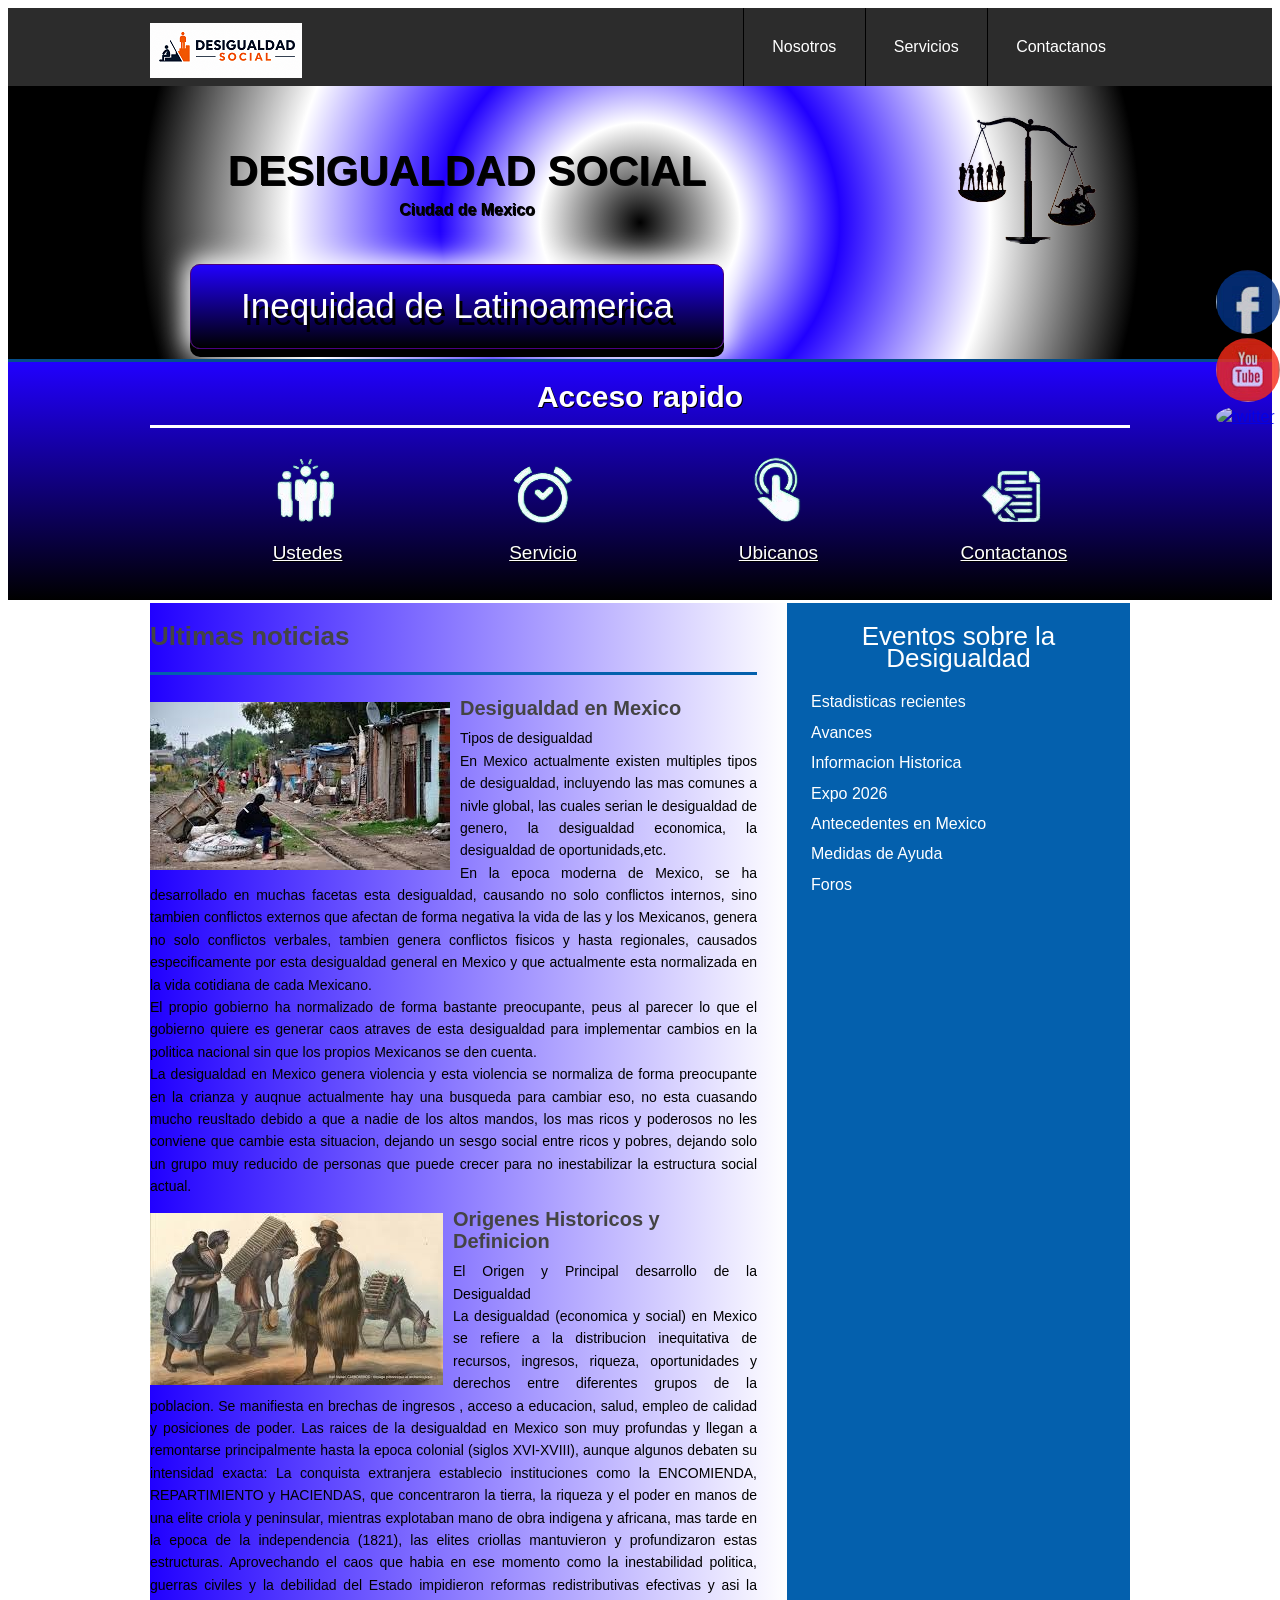
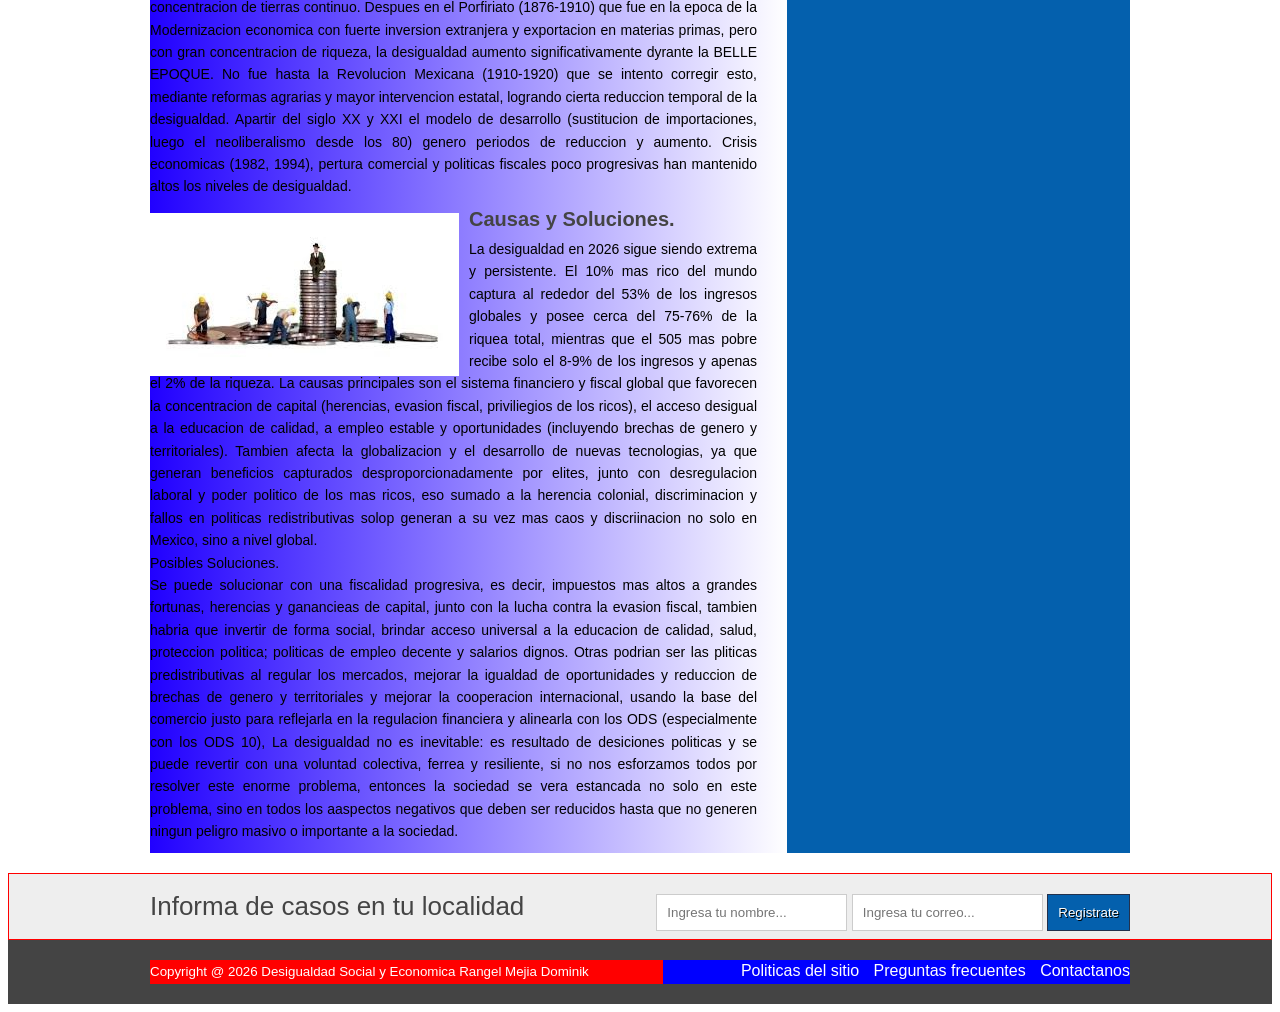
==== index.html @ 31c360f0 "Add files via upload" ====
<!DOCTYPE html>
<html lang="es" xmlns:mso="urn:schemas-microsoft-com:office:office" xmlns:msdt="uuid:C2F41010-65B3-11d1-A29F-00AA00C14882">
<head lang="es"> 
	<meta charset="UTF-8">
	<title>Desigualdad Economica y Social</title>
    <link rel="stylesheet" href="Cascada.css">

<!--[if gte mso 9]><xml>
<mso:CustomDocumentProperties>
<mso:xd_Signature msdt:dt="string"></mso:xd_Signature>
<mso:display_urn_x003a_schemas-microsoft-com_x003a_office_x003a_office_x0023_Editor msdt:dt="string">Aplicaci�n de SharePoint</mso:display_urn_x003a_schemas-microsoft-com_x003a_office_x003a_office_x0023_Editor>
<mso:Order msdt:dt="string">2700.00000000000</mso:Order>
<mso:xd_ProgID msdt:dt="string"></mso:xd_ProgID>
<mso:_ExtendedDescription msdt:dt="string"></mso:_ExtendedDescription>
<mso:display_urn_x003a_schemas-microsoft-com_x003a_office_x003a_office_x0023_Author msdt:dt="string">Aplicaci�n de SharePoint</mso:display_urn_x003a_schemas-microsoft-com_x003a_office_x003a_office_x0023_Author>
<mso:ComplianceAssetId msdt:dt="string"></mso:ComplianceAssetId>
<mso:TemplateUrl msdt:dt="string"></mso:TemplateUrl>
<mso:ReferenceId msdt:dt="string"></mso:ReferenceId>
<mso:ContentTypeId msdt:dt="string">0x010100C367F0DF12C37E43A722FA8619CD74CC</mso:ContentTypeId>
<mso:TriggerFlowInfo msdt:dt="string"></mso:TriggerFlowInfo>
<mso:_SourceUrl msdt:dt="string"></mso:_SourceUrl>
<mso:_SharedFileIndex msdt:dt="string"></mso:_SharedFileIndex>
<mso:TaxCatchAll msdt:dt="string"></mso:TaxCatchAll>
<mso:MediaServiceImageTags msdt:dt="string"></mso:MediaServiceImageTags>
<mso:lcf76f155ced4ddcb4097134ff3c332f msdt:dt="string"></mso:lcf76f155ced4ddcb4097134ff3c332f>
</mso:CustomDocumentProperties>
</xml><![endif]-->
</head>
<body class="body">
 <header class="encabezado" role="banner">
 	<div class="contenedor">
 		<a href="https://concepto.de/desigualdad-social/" class="logo">
 			<img src="imagen/Logo.PNG" alt="Desigualdad Social">
 		</a>
 		<nav role ="navigation">
 			<ul>
 				<li><a href="Nosotros.html">Nosotros</a></li>
 				<li><a href="Servicios.html">Servicios</a></li>
 				<li><a href="Contactanos.html">Contactanos</a></li>
 			</ul>
 		</nav>
 	</div>
 </header>
 <!--fin-->
 <div class="presentacion">
 	<div class="contenedor">
 		<div class="introduccion-presentacion">
 			<h1>DESIGUALDAD SOCIAL <br><span>Ciudad de Mexico</span></h1>
 			<a href="https://revista.encartes.mx/index.php/encartes/article/view/desigualdad-social-experiencias-cotidianas" class="aprender-mas">Inequidad de Latinoamerica</a>
 		</div>
 		<img src="imagen/Fondo.PNG" alt="Desigualdad Gneral">
 	</div>
 </div> 
    <!-- fin de presentacion-->
 <section class="acceso-rapido">
 		<div class="contenedor">
 			<h2>Acceso rapido</h2>
              <ul>
                
 				<figure>
 					<a href="Ustedes.html"><img src="imagen/icono1.PNG" alt="Nosotros"></a>
 					<figcaption><h3><a href="#">Ustedes</a></h3></figcaption>
 				</figure>
 				<figure>
 					<a href="Servicio.html"><img src="imagen/icono2.PNG" alt="Servicio"></a>
 					<figcaption><h3><a href="#">Servicio</a></h3></figcaption>
 				</figure>
 				<figure>
 					<a href="Ubicanos.html"><img src="imagen/icono3.PNG" alt="Ubicanos"></a>
 					<figcaption><h3><a href="#">Ubicanos</a></h3></figcaption>
 				</figure>
 				<figure>
 					<a href="Contactanos2.html"><img src="imagen/icono4.PNG" alt="Contactanos"></a>
 					<figcaption><h3><a href="#">Contactanos</a></h3></figcaption>
 				</figure>
                </ul>
 		</div>
 	</section>  
    <!-- ---------fin -->
 	<div class="bloque-contenido">
 		<div class="contenedor">
 			<main class="articulos" role="main">
 				<h2>Ultimas noticias</h2>
 				<article>
 					<img src="imagen/Pobreza.JPG" alt="Pobreza">
 					<h1><a href="#">Desigualdad en Mexico</a></h1>
 					<p>Tipos de desigualdad <br>En Mexico actualmente existen multiples tipos de desigualdad, incluyendo las mas comunes a nivle global, las cuales serian le desigualdad de genero, la desigualdad economica, la desigualdad de oportunidads,etc. <br>En la epoca moderna de Mexico, se ha desarrollado en muchas facetas esta desigualdad, causando no solo conflictos internos, sino tambien conflictos externos que afectan de forma negativa la vida de las y los Mexicanos, genera no solo conflictos verbales, tambien genera conflictos fisicos y hasta regionales, causados especificamente por esta desigualdad general en Mexico y que actualmente esta normalizada en la vida cotidiana de cada Mexicano. <br>El propio gobierno ha normalizado de forma bastante preocupante, peus al parecer lo que el gobierno quiere es generar caos atraves de esta desigualdad para implementar cambios en la politica nacional sin que los propios Mexicanos se den cuenta. <br>La desigualdad en Mexico genera violencia y esta violencia se normaliza de forma preocupante en la crianza y auqnue actualmente hay una busqueda para cambiar eso, no esta cuasando mucho reusltado debido a que a nadie de los altos mandos, los mas ricos y poderosos no les conviene que cambie esta situacion, dejando un sesgo social entre ricos y pobres, dejando solo un grupo muy reducido de personas que puede crecer para no inestabilizar la estructura social actual.
 					</p>
 				</article>
 				<article>
 					<img src="imagen/Origenes.JPG" alt="Origenes">
 					<h1><a href="#">Origenes Historicos y Definicion</a></h1>
 					<p>El Origen y Principal desarrollo de la Desigualdad<br>La desigualdad (economica y social) en Mexico se refiere a la distribucion inequitativa de recursos, ingresos, riqueza, oportunidades y derechos entre diferentes grupos de la poblacion. Se manifiesta en brechas de ingresos , acceso a educacion, salud, empleo de calidad y posiciones de poder.

                     Las raices de la desigualdad en Mexico son muy profundas y llegan a remontarse principalmente hasta la epoca colonial (siglos XVI-XVIII), aunque algunos debaten su intensidad exacta:
                     
                     La conquista extranjera establecio instituciones como la ENCOMIENDA, REPARTIMIENTO y HACIENDAS, que concentraron la tierra, la riqueza y el poder en manos de una elite criola y peninsular, mientras explotaban  mano de obra indigena y africana, mas tarde en la epoca de la independencia (1821), las elites criollas mantuvieron y profundizaron estas estructuras. Aprovechando el caos que habia en ese momento como la inestabilidad politica, guerras civiles y la debilidad del Estado impidieron reformas redistributivas efectivas y asi la concentracion de tierras continuo.

                     Despues en el Porfiriato (1876-1910) que fue en la epoca de la Modernizacion economica con fuerte inversion extranjera y exportacion en materias primas, pero con gran concentracion de riqueza, la desigualdad aumento significativamente dyrante la BELLE EPOQUE.

                     No fue hasta la Revolucion Mexicana (1910-1920) que se intento corregir esto, mediante reformas agrarias y mayor intervencion estatal, logrando cierta reduccion temporal de la desigualdad. Apartir del siglo XX y XXI el modelo de desarrollo (sustitucion de importaciones, luego el neoliberalismo desde los 80) genero periodos de reduccion y aumento. Crisis economicas (1982, 1994), pertura comercial y politicas fiscales poco progresivas han mantenido altos los niveles de desigualdad.
 					</p>
 				</article>
 				<article>
 					<img src="imagen/Causas.JPG" alt="Soluciones">
 					<h1><a href="#">Causas y Soluciones.</a></h1>
 					<p>La desigualdad en 2026 sigue siendo extrema y persistente. El 10% mas rico del mundo captura al rededor del 53% de los ingresos globales y posee cerca del 75-76% de la riquea total, mientras que el 505 mas pobre recibe solo el 8-9%  de los ingresos y apenas el 2% de la riqueza.

                    La causas principales son el sistema financiero y fiscal global que favorecen la concentracion de capital (herencias, evasion fiscal, priviliegios de los ricos), el acceso desigual a la educacion de calidad, a empleo estable y oportunidades (incluyendo brechas de genero y territoriales).
                    
                    Tambien afecta la globalizacion y el desarrollo de nuevas tecnologias, ya que generan beneficios  capturados desproporcionadamente por elites, junto con desregulacion laboral y poder politico de los mas ricos, eso sumado a la herencia colonial, discriminacion y fallos en politicas redistributivas solop generan a su vez mas caos y discriinacion no solo en Mexico, sino a nivel global.   
                    </p>
                    <p>Posibles Soluciones.</p>
                    <p>Se puede solucionar con una fiscalidad progresiva, es decir, impuestos mas altos a grandes fortunas, herencias y ganancieas de capital, junto con la lucha contra la evasion fiscal, tambien habria que invertir de forma social, brindar acceso universal a la educacion de calidad, salud, proteccion politica; politicas de empleo decente y salarios dignos.

                    Otras podrian ser las pliticas predistributivas al regular los mercados, mejorar la igualdad de oportunidades y reduccion de brechas de genero y territoriales y mejorar la cooperacion internacional, usando la base del comercio justo para reflejarla en la regulacion financiera y alinearla con los ODS (especialmente con los ODS 10), 

                    La desigualdad no es inevitable: es resultado de desiciones politicas y se puede revertir con una voluntad colectiva, ferrea y resiliente, si no nos esforzamos todos por resolver este enorme problema, entonces la sociedad se vera estancada no solo en este problema, sino en todos los aaspectos negativos que deben ser reducidos hasta que no generen ningun peligro masivo o importante a la sociedad.

                </p>
 				</article>
 			</main>
            <aside class="complementario" role="complementary">
         <h2>Eventos sobre la Desigualdad</h2>
         <ul>
            <li><a href="#">Estadisticas recientes </a></li>
            <li><a href="#">Avances </a></li>
            <li><a href="#">Informacion Historica </a></li>
            <li><a href="#">Expo 2026 </a></li>
            <li><a href="#">Antecedentes en Mexico </a></li>
            <li><a href="#">Medidas de Ayuda </a></li>
            <li><a href="#">Foros </a></li>
         </ul>
      </aside>
     </div>
 	</div> 
<!-- FIN DE BLOQUE-CONTENIDO -->
<section class="suscripcion">
    <div class="contenedor">
        <h2>Informa de casos en tu localidad</h2>
        <form action="#">
            <input type="text" name="nombre" placeholder="Ingresa tu nombre..." required>
            <input type="email" name="email" placeholder="Ingresa tu correo..." required>
            <input type="submit" name="valor" value="Registrate">
        </form>
    </div>
</section> <!-- FIN SUSCRIPCION -->
<footer class="piedepagina" role="contentinfo">
    <div class="contenedor">
        <small>Copyright @ 2026 Desigualdad Social y Economica Rangel Mejia Dominik</small>
        <nav>
            <ul>
                <li><a href="#">Politicas del sitio</a></li>
                <li><a href="#">Preguntas frecuentes</a></li>
                <li><a href="#">Contactanos</a></li>
            </ul>
        </nav>
    </div>
</footer>
           <!--  fin pie de pagina  -->
<div class="social">
    <a href="#" title="FaceBook"><img src="imagen/face.JPG" alt="facebook"></a>
    <a href="#" title="Youtube"><img src="imagen/you.JPG" alt="youtube"></a>
    <a href="#" title="twitter"><img src="imagen/twit.JPG" alt="twitter"></a>
</div>
  <!--  fin social -->
</body>
</html>
---- Cascada.css ----
*{
box-sizing:border-box;
}
body{
font-size:16px;
font-family: arial,helveltica,sans-serif;
line-height: 1.4em; 
}

.contenedor{
    width: 980px;
    margin: 0 auto;
}

.encabezado{ 
background: #2c2c2c; 
overflow: hidden;
}
.logo{
    float: left;
   position: relative;
    top: 15px; 
}
.encabezado nav{ 
float: right; 
}
.encabezado nav ul{ 
margin: 0;
padding: 0;
list-style: none;
}
.encabezado nav ul li{ 
display: inline-block;
/*background: red;*/
margin-right: -4px;
}
.encabezado nav ul li a{ 
display: block;
color: #fff;
padding: 28px;
border-left: 1px solid #000000;
text-decoration: none;
}
/*cambio de color*/
.encabezado nav ul li a:hover{ 
background: #000000;
}
/*------------------------------------
PRESENTACION
-------------------------------------*/ 
.presentacion{
  /*background: yellow;*/
  background: radial-gradient(500px at 50% 50%, #000000 0%, #ffffff 20%, #2100FF 40%, #FFFFFF 70%, #000000 100%);
  overflow: hidden;
  border-bottom: 3px solid #044e8b; 
}  
.introduccion-presentacion{
    float: left;
}
.introduccion-presentacion h1{
    color: #000000;
    font-size: 2.625em;  /*16px  1em  42px  ?*/
    text-shadow: 1px 1px 0px #090909;
    text-align: center;
    margin-top: 70px;
    margin-bottom: 40px;
    margin-left: 20px;
   line-height: 0.7em; /*interlineado  */
} 
.introduccion-presentacion h1 span{
    color: #000000;
    font-size: 0.38em; /*42px = 2.62em 16px = ? =0.38*/
}
/*------------aprender------------mas*/
a.aprender-mas{
    font-size: 2.1875em;
    border: 1px solid #4B0082;
    padding: 30px 50px;
    /*background: yellow;*/
    display: block;
    text-align: center;
    margin: 10px 40px;
    color: #fff;
    text-decoration: none;
    text-shadow: 3px 7px 0 #000;
    border-radius: 10px;
    background: linear-gradient(to top, #000000, #2100FF);
    box-shadow: 0 8px 0 0 #000000,
                0 0 25px 5px #fff;
} 
a.aprender-mas:hover{
    box-shadow: 0 0 25px 5px #000;
}
.presentacion img{
    float: right;
    position: relative;
    top: 30px;
}
/*****************************************************************
/*------------Acceso-rapido------------*/
.acceso-rapido{
    background: linear-gradient(to top, #000000, #2100FF);
    overflow: hidden;
    border-bottom: 3px solid #fff;
}
.acceso-rapido h2 {
    color: #fff;
    font-size: 1.87em;
    text-shadow: 1px 1px 0 #000;
    text-align: center;
    border-bottom: 3px solid #fff;
    padding-bottom: 16px;
}
.acceso-rapido figure{
    display: inline-block;
    text-align: center;
    width: 25%;
    margin: 0 -4px 0 0;
    padding: 0px;
}
.acceso-rapido h3{
   font-size: 1.1875em;
    margin-top: 9px;
    margin-bottom: 20px; 
}
.acceso-rapido h3 a{
    color: #fff;
    text-shadow: 1px 1px 0 #000;
    font-weight: normal;
}
.acceso-rapido h3 a:hover{
    text-decoration: none;
}
/*---------bloque contenido----------*/
.bloque-contenido{
    overflow: hidden; /*2
    margin-top: 25px; /** complemenatario 6  **/
}
.bloque-contenido .contenedor{  /*3**/
    display: table;  */
}
.articulos { /** 1 **/
    /*float: left;  /*elim 3 */
    background: linear-gradient(to left, #ffffff, #2100FF);
    width: 65%; /*elimi  3*/
  display: table-cell;  /*3*/
  padding-right: 30px; /* 4*/
}
.articulos article{  /* 10   */
    margin-bottom: 10px;
}
.articulos h2{  /**4**/
    color: #444444;
    font-size: 1.625em;
    border-bottom: 3px solid #0460ad;
    padding-bottom: 25px;
}
.articulos img{  /**5**/
    float: left;
    margin-right: 10px;
    position: relative; /*  10  */
    top: 5px;           /*   10 */
}
.articulos article h1{  /**6**/
    font-size: 1.25em;  /*20/16 = 1.25em*/
    /*margin: 0; ** 8  *** quitar 8 poner 9*/
    margin: 8px 0 8px 0;  /*** 9 ****/
}
.articulos article h1 a{  /**7**/ 
    color: #444444;  /*HTML incluir href*/
    text-decoration: none;
}
.articulos article h1 a:hover{  /**8**/ 
    text-decoration: underline;
}
.articulos article p{  /** 9 **/ 
    margin: 0;
    text-align: justify;
    font-size: 0.875em; /*** 14/16 = 0.875 ***/
}
.complementario{    /*   1  */
    background: #0460ad;
    width: 35%; 
    display: table-cell; 
    padding: 0 20px 20 px; /***2**laterales sup e inf*/
}
.complementario h2{   /** 2  **/
    font-size: 1.625em;  /* 26/16 em*/ 
    color: #fff;
    font-weight: normal;
    text-align: center;
}
.complementario ul{   /** 3  **/
    margin: 0;
    padding: 0;
    list-style: none;
}
.complementario ul li{ /*** 4 ***/
    background: url("imagen/icon.png") no-repeat left center;
    padding-left: 24px;
    margin-bottom: 8px;
}
.complementario ul li a{ /*** 5 ***/
    color: #fff;
    text-decoration: none;
}
.complementario ul li a:hover{ /*** 6 ***/
    color: red;
    text-decoration: underline; /* ir a bloque-conteniodo*/
}
/***********************************************************************/
/************** suscripcion */
.suscripcion{  /**1***/
    overflow: hidden;
    border: 1px solid red;  /**2 *** elim**/
    background: #eeeeee;   /***2***/
    margin-top: 20PX;  /*** 2  B  ****/
}
.suscripcion h2{ /***2***/
    float: left;
    font-size: 1.625em; /*26/16  */
    color: #444444;
    font-weight: normal;
}
.suscripcion form{  /***2***/
    float: right;
    position: relative; /** 2 a ***/
    top: 20px;   /***  2  a   ****/
}
.suscripcion form input{   /***3  ***/
    border: 1px solid #cccccc;
    padding: 10px;
}
.suscripcion form input[type="submit"]{ /*** 4   ***/
    border: 1px solid #22314d;
    padding: 10px;
    background: #0460ad;
    color: #fff;
    text-shadow: 1px 1px 0 #000;
    box-shadow: 0 -1px 0px 0 #93badc insert;
}
.suscripcion form input[type="submit"]:hover{ /*** 5   ***/
    background: #21bc4d;
}
/***********pie de pagina**************/
.piedepagina{   /**1 **/
    background: #444444;
    padding: 20px 0; /*** 7  c  */
}
.piedepagina .contenedor{   /**2  **/
    display: table;
}
.piedepagina small{  /***3  ***/
    display: table-cell;
    background: red;  /*  elim  7 a **/
    color: #fff;  /** 4 **/
}
.piedepagina nav{ /**** 4  ***/
    display: table-cell;
    background: blue;  /*** elim 7 b ***/
    text-align: right; /***6  **/
}
.piedepagina nav ul{ /**** 5 ***/
    margin: 0;
    padding: 0;
    list-style: none;
}
.piedepagina nav ul li{ /**** 6 ***/
    display: inline-block;
    padding-left: 10px;  /** 7  d ****/
}
.piedepagina nav ul li a{ /**** 7 ***/
    color: #fff;
    text-decoration: none;
}
.piedepagina nav ul li a:hover{ /**** 7 ***/
    color: #ffff00;
    text-decoration: underline;
}
/*************Redes sociales***************/
.social{
    position: fixed;
    top: 30%;
    right: 0;
}
.social a{
    display: block;
    margin-bottom: 4px;
    opacity: 0.8;
}
.social a:hover{
    opacity: 1;
}
.social img{
    border-radius: 50%;
    display: block;
}
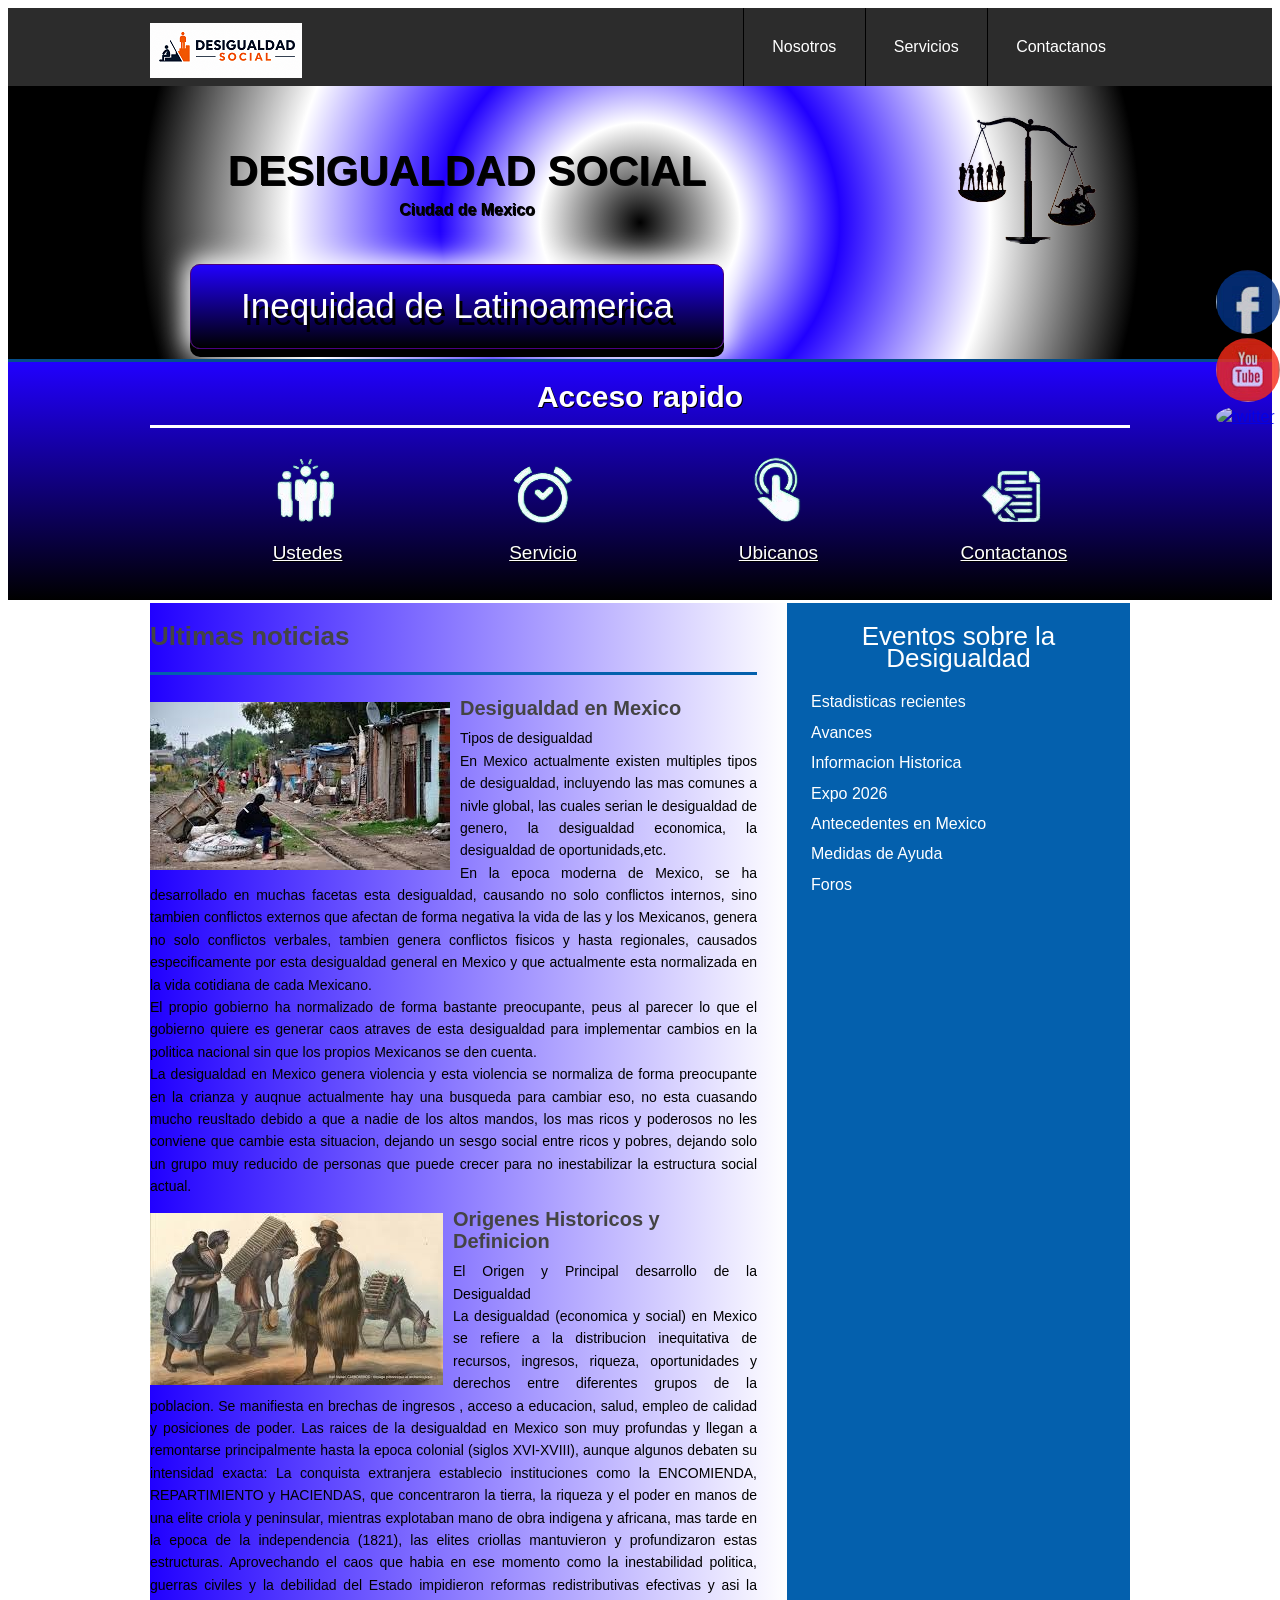
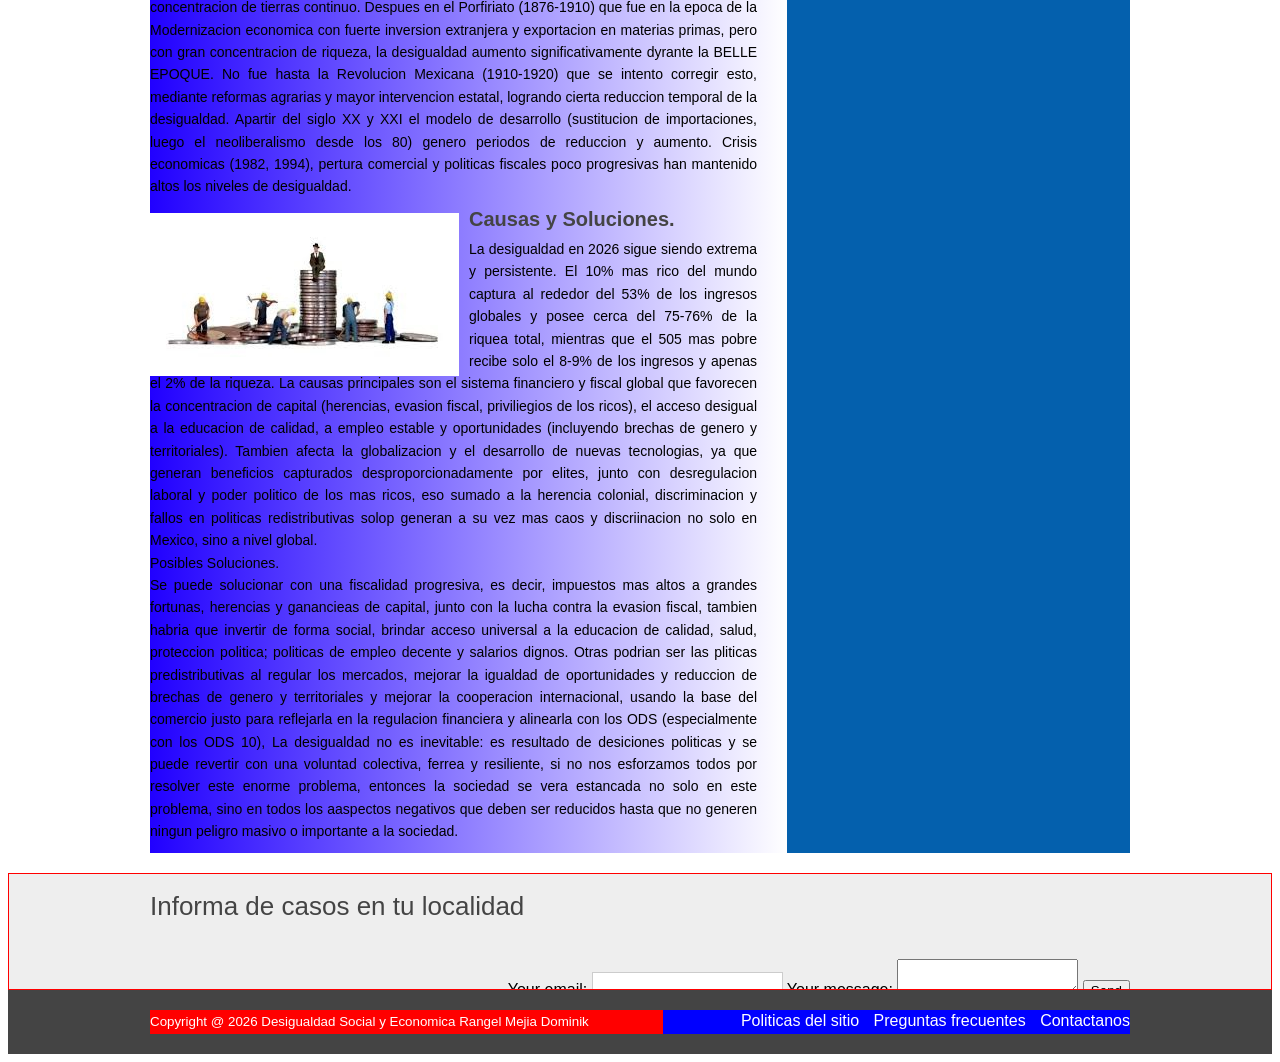
==== commit 10b69261: "Update index.html" ====
--- a/index.html
+++ b/index.html
@@ -8,11 +8,11 @@
 <!--[if gte mso 9]><xml>
 <mso:CustomDocumentProperties>
 <mso:xd_Signature msdt:dt="string"></mso:xd_Signature>
-<mso:display_urn_x003a_schemas-microsoft-com_x003a_office_x003a_office_x0023_Editor msdt:dt="string">Aplicaci�n de SharePoint</mso:display_urn_x003a_schemas-microsoft-com_x003a_office_x003a_office_x0023_Editor>
+<mso:display_urn_x003a_schemas-microsoft-com_x003a_office_x003a_office_x0023_Editor msdt:dt="string">Aplicación de SharePoint</mso:display_urn_x003a_schemas-microsoft-com_x003a_office_x003a_office_x0023_Editor>
 <mso:Order msdt:dt="string">2700.00000000000</mso:Order>
 <mso:xd_ProgID msdt:dt="string"></mso:xd_ProgID>
 <mso:_ExtendedDescription msdt:dt="string"></mso:_ExtendedDescription>
-<mso:display_urn_x003a_schemas-microsoft-com_x003a_office_x003a_office_x0023_Author msdt:dt="string">Aplicaci�n de SharePoint</mso:display_urn_x003a_schemas-microsoft-com_x003a_office_x003a_office_x0023_Author>
+<mso:display_urn_x003a_schemas-microsoft-com_x003a_office_x003a_office_x0023_Author msdt:dt="string">Aplicación de SharePoint</mso:display_urn_x003a_schemas-microsoft-com_x003a_office_x003a_office_x0023_Author>
 <mso:ComplianceAssetId msdt:dt="string"></mso:ComplianceAssetId>
 <mso:TemplateUrl msdt:dt="string"></mso:TemplateUrl>
 <mso:ReferenceId msdt:dt="string"></mso:ReferenceId>
@@ -138,11 +138,22 @@
 <section class="suscripcion">
     <div class="contenedor">
         <h2>Informa de casos en tu localidad</h2>
-        <form action="#">
-            <input type="text" name="nombre" placeholder="Ingresa tu nombre..." required>
-            <input type="email" name="email" placeholder="Ingresa tu correo..." required>
-            <input type="submit" name="valor" value="Registrate">
-        </form>
+       <!-- modify this form HTML and place wherever you want your form -->
+<form
+  action="https://formspree.io/f/xbdenzzp"
+  method="POST"
+>
+  <label>
+    Your email:
+    <input type="email" name="email">
+  </label>
+  <label>
+    Your message:
+    <textarea name="message"></textarea>
+  </label>
+  <!-- your other form fields go here -->
+  <button type="submit">Send</button>
+</form>
     </div>
 </section> <!-- FIN SUSCRIPCION -->
 <footer class="piedepagina" role="contentinfo">
@@ -165,4 +176,4 @@
 </div>
   <!--  fin social -->
 </body>
-</html>+</html>
